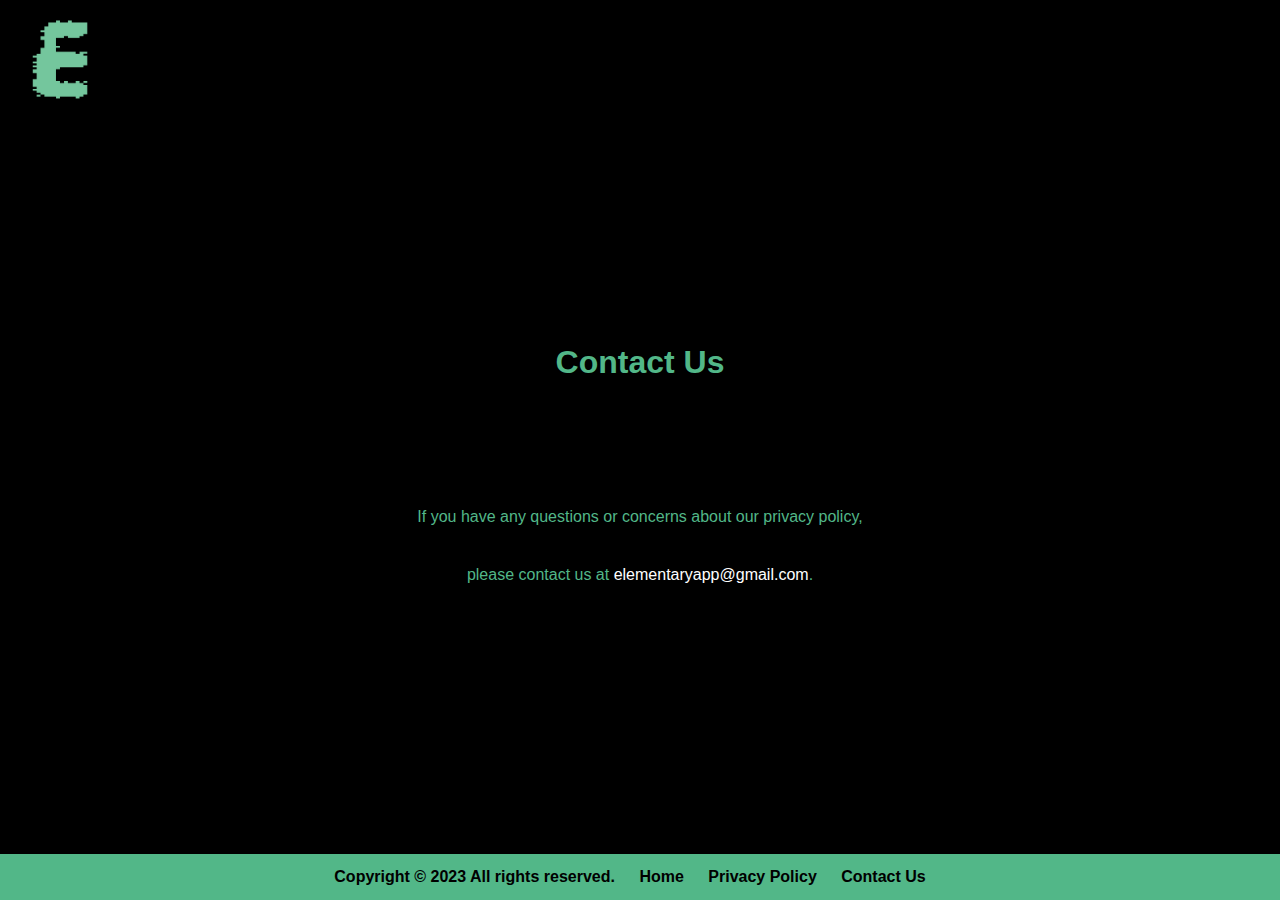
==== Contact.html @ 559bfe19 "fix" ====
<!DOCTYPE html>
<html lang="en">
  <head>
    <meta charset="UTF-8" />
    <meta name="viewport" content="width=device-width, initial-scale=1.0" />
    <title>Contact</title>
    <link rel="shortcut icon" href="icon.png" />
    <link rel="stylesheet" href="style.css" />
  </head>
  <body>
    <div class="logo-container">
      <img src="icon.png" alt="Your Logo" class="logo" />
    </div>
    <h1 class="contact-title">Contact Us</h1>
    <p>If you have any questions or concerns about our privacy policy,</p>
    <p>
      please contact us at
      <a href="mailto:elementaryapp@gmail.com" class="link"
        >elementaryapp@gmail.com</a
      >.
    </p>
    <footer class="footer">
      <ul>
        <li><span>Copyright © 2023 All rights reserved.</span></li>
        <li><a href="index.html">Home</a></li>
        <li><a href="PrivacyPolicy.html">Privacy Policy</a></li>
        <li><a href="Contact.html">Contact Us</a></li>
        <!-- <li><a href="Download.html">Download</a></li> -->
      </ul>
    </footer>
  </body>
</html>
---- style.css ----
body {
  font-family: Arial, sans-serif;
  line-height: 1.6;
  margin: 0; /* Remove default margin */
  display: flex;
  flex-direction: column;
  align-items: center;
  justify-content: center;
  min-height: 100vh;
  background-color: #000000;
  color: #52b788;
}
.content {
  text-align: center;
}

.Title {
  background-color: black;
  padding: 20px;
  border-radius: 10px;
}

.gif {
  text-align: center;
  margin-top: 20px;
}

h1,
p {
  color: #52b788;
}

h1 {
  margin-top: 40px;
}

h2 {
  color: #52b788;
}
a {
  color: #52b788; /* Default color for links */
  text-decoration: none; /* Remove default underline */
}
a:hover {
  text-decoration: underline;
}
.footer {
  background-color: #52b788;
  padding: 10px 0;
  width: 100%;
  text-align: center;
  position: fixed; /* Fixed position at the bottom of the page */
  bottom: 0;
}

.footer ul {
  list-style: none;
  margin: 0;
  padding: 0;
}

.footer li {
  display: inline-block;
  margin-right: 20px;
}

.footer a {
  text-decoration: none;
  color: black;
  font-weight: bold;
  font-size: 16px;
}

.footer a:hover {
  color: black;
  text-decoration: underline;
}
.footer li span {
  color: black; /* Set the color to white or any other color that contrasts with the background */
  font-weight: bold; /* Optional: Make the text bold for emphasis */
}
.link {
  color: white;
}
.logo-container {
  position: absolute;
  top: 10px; /* Adjust the top position as needed */
  left: 10px; /* Adjust the right position as needed */
}

.logo {
  width: 100px; /* Adjust the width of your logo */
  height: auto; /* Maintain aspect ratio */
}
.download-title {
  margin-bottom: 50px; /* Adjust the margin as needed */
}
.contact-title {
  margin-bottom: 100px; /* Adjust the margin as needed */
}
.download-subtitle {
  margin-bottom: 100px; /* Adjust the margin as needed */
}
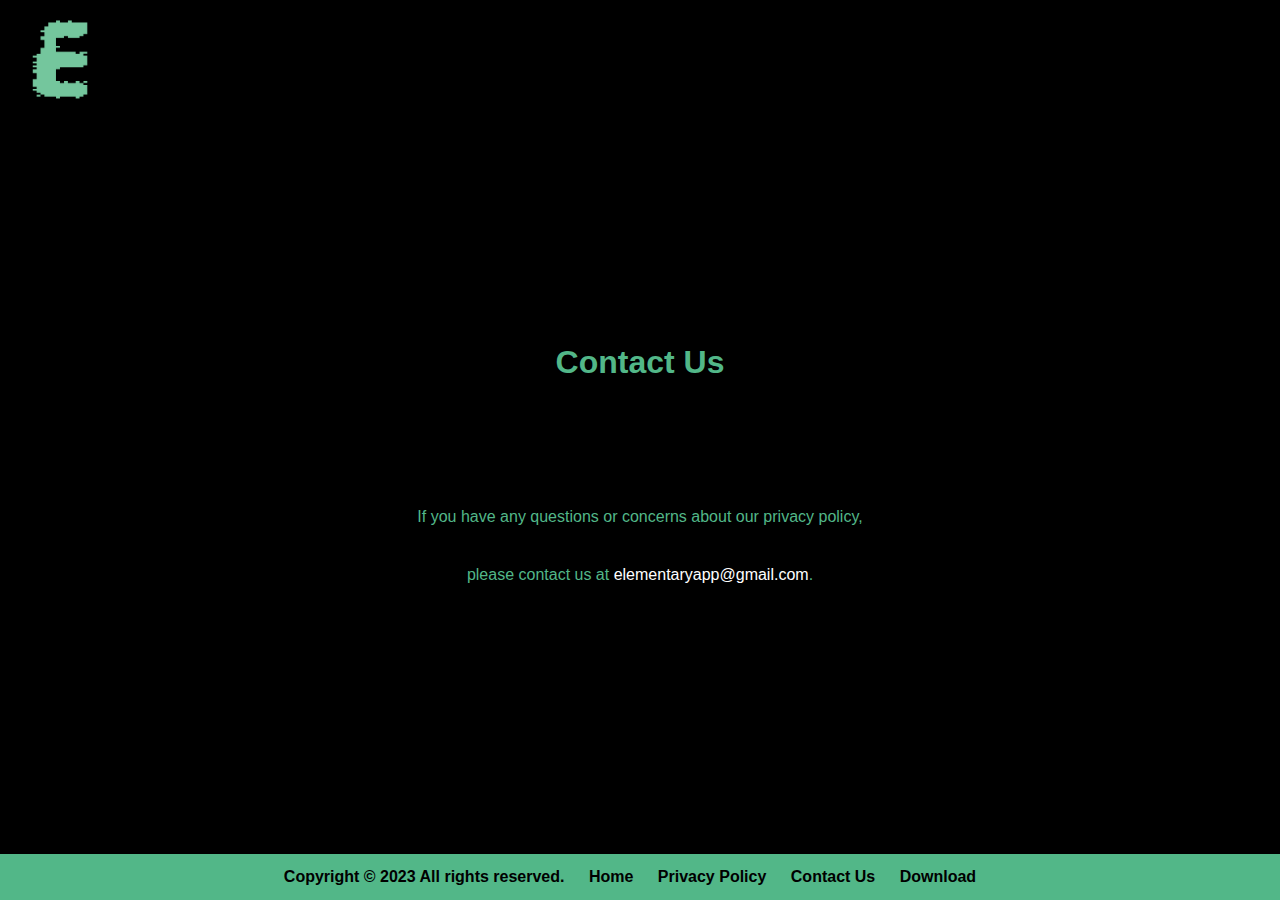
==== commit a4c64497: "we are live" ====
--- a/Contact.html
+++ b/Contact.html
@@ -25,7 +25,7 @@
         <li><a href="index.html">Home</a></li>
         <li><a href="PrivacyPolicy.html">Privacy Policy</a></li>
         <li><a href="Contact.html">Contact Us</a></li>
-        <!-- <li><a href="Download.html">Download</a></li> -->
+        <li><a href="Download.html">Download</a></li>
       </ul>
     </footer>
   </body>
